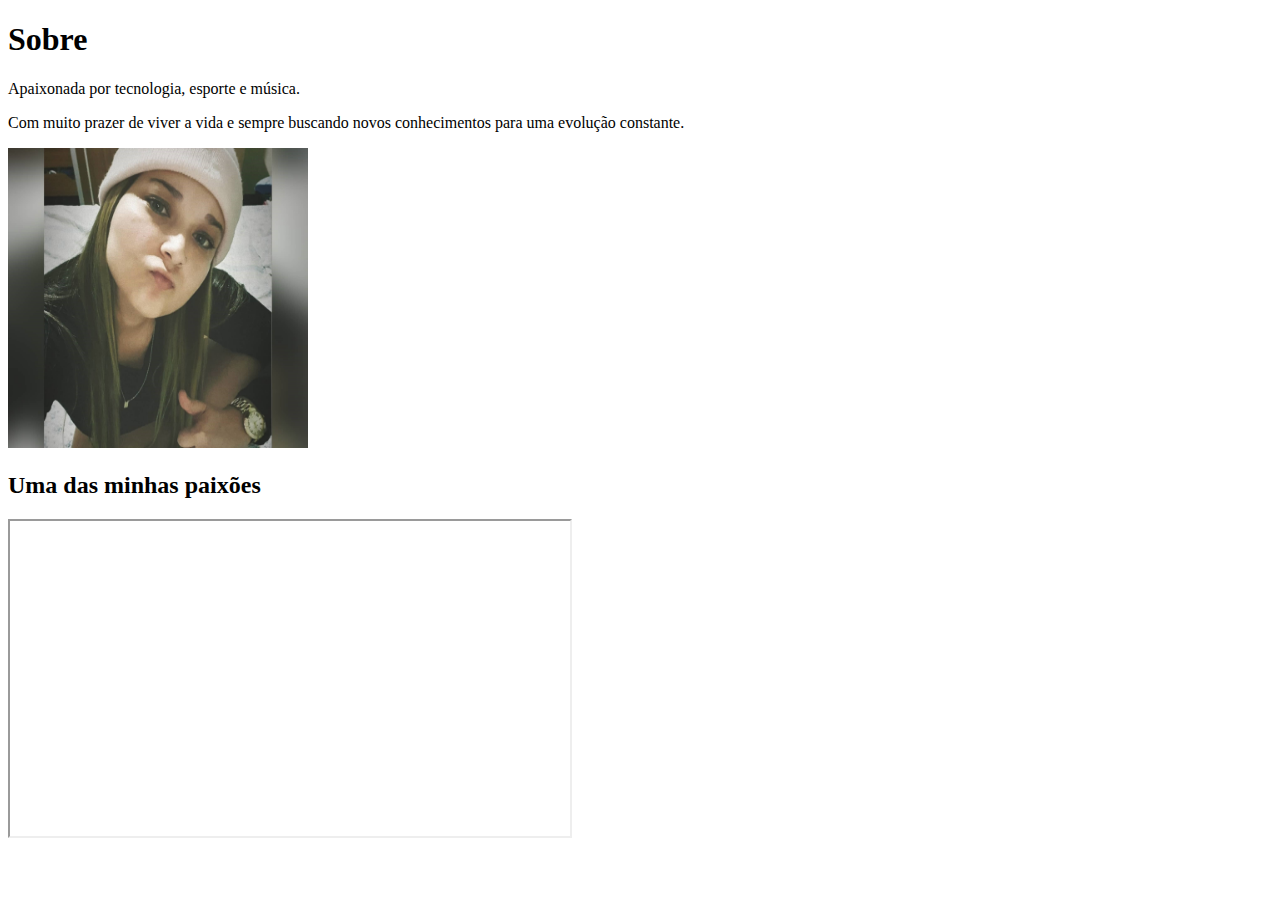
==== index.html @ 2333547d "Atividade HTML" ====
<!DOCTYPE html>
<html lang="pt-br">
<head>
    <meta charset="UTF-8">
    <meta http-equiv="X-UA-Compatible" content="IE=edge">
    <meta name="viewport" content="width=device-width, initial-scale=1.0">
    <title>Nathalia Lisboa</title>
</head>
<body>
    <h1>Sobre</h1>

    <p>Apaixonada por tecnologia, esporte e música.</p>

    <p>Com muito prazer de viver a vida e sempre buscando novos conhecimentos para uma evolução constante.</p>

    <img src="assets/img/Nathalia.jpg" width="300" height="300" alt="Criadora do conteúdo">

    <h2>Uma das minhas paixões</h2>

    <iframe width="560" 
    height="315" 
    src="https://www.youtube.com/embed/koiGp0dwcuQ" 
    frameborder="3" 
    allow="accelerometer; autoplay; clipboard-write; encrypted-media; gyroscope; picture-in-picture" 
    allowfullscreen
    ></iframe>
</body>
</html>
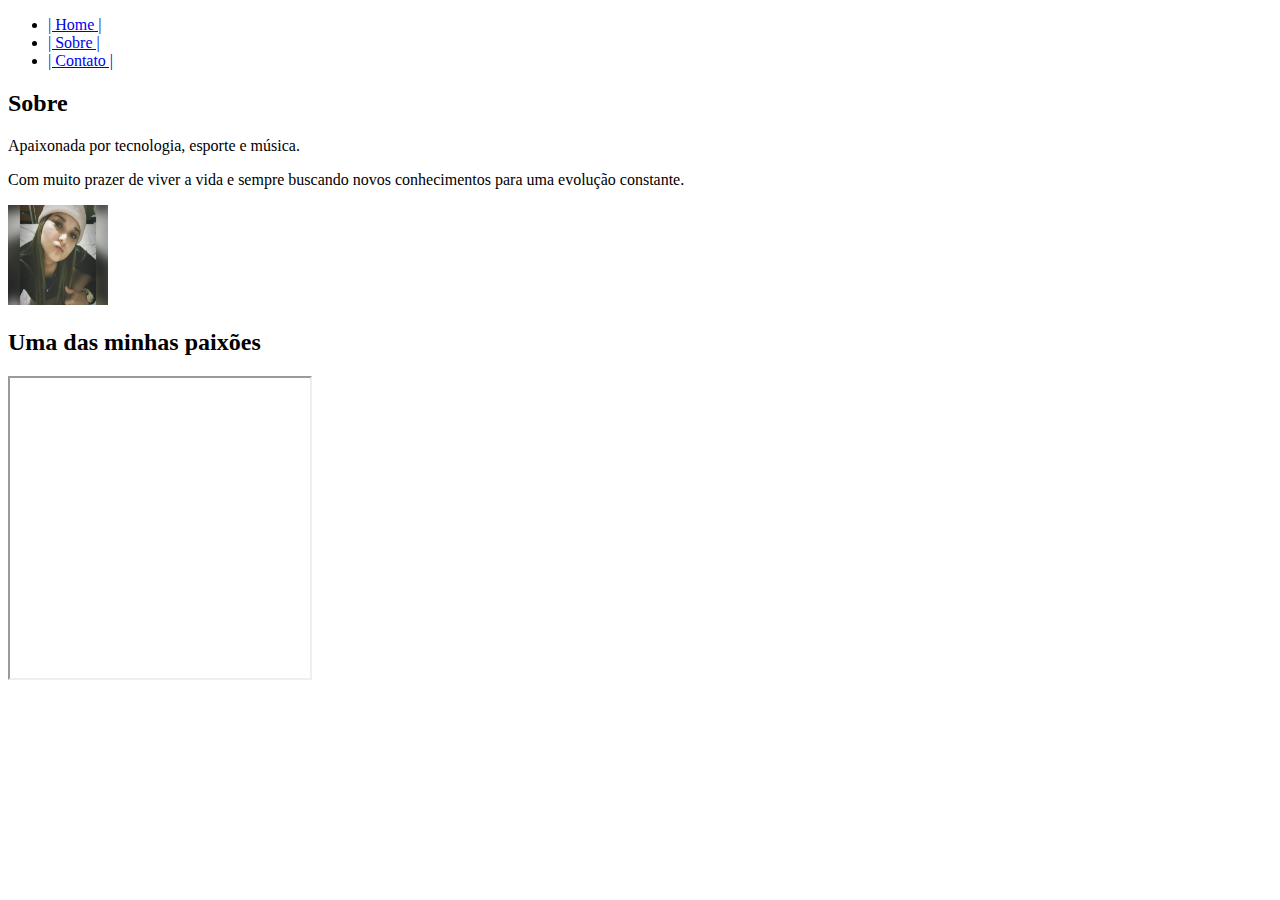
==== commit 33a953a8: "Atualizações HTML" ====
--- a/index.html
+++ b/index.html
@@ -4,21 +4,40 @@
     <meta charset="UTF-8">
     <meta http-equiv="X-UA-Compatible" content="IE=edge">
     <meta name="viewport" content="width=device-width, initial-scale=1.0">
-    <title>Nathalia Lisboa</title>
+    <title>Home</title>
 </head>
 <body>
-    <h1>Sobre</h1>
+    
+    <ul>
+        <li>
+            <a href="index.html"> 
+                | Home | 
+            </a>
+        </li>
+        <li>
+            <a href="sobre.html"> 
+                | Sobre |  
+            </a>
+        </li>
+        <li>
+            <a href="contato.html">
+                | Contato |
+            </a>
+        </li>
+    </ul>
+
+    <h2>Sobre</h2>
 
     <p>Apaixonada por tecnologia, esporte e música.</p>
 
     <p>Com muito prazer de viver a vida e sempre buscando novos conhecimentos para uma evolução constante.</p>
 
-    <img src="assets/img/Nathalia.jpg" width="300" height="300" alt="Criadora do conteúdo">
+    <img src="assets/img/Nathalia.jpg" width="100" height="100" alt="Criadora do conteúdo">
 
     <h2>Uma das minhas paixões</h2>
 
-    <iframe width="560" 
-    height="315" 
+    <iframe width="300" 
+    height="300" 
     src="https://www.youtube.com/embed/koiGp0dwcuQ" 
     frameborder="3" 
     allow="accelerometer; autoplay; clipboard-write; encrypted-media; gyroscope; picture-in-picture" 
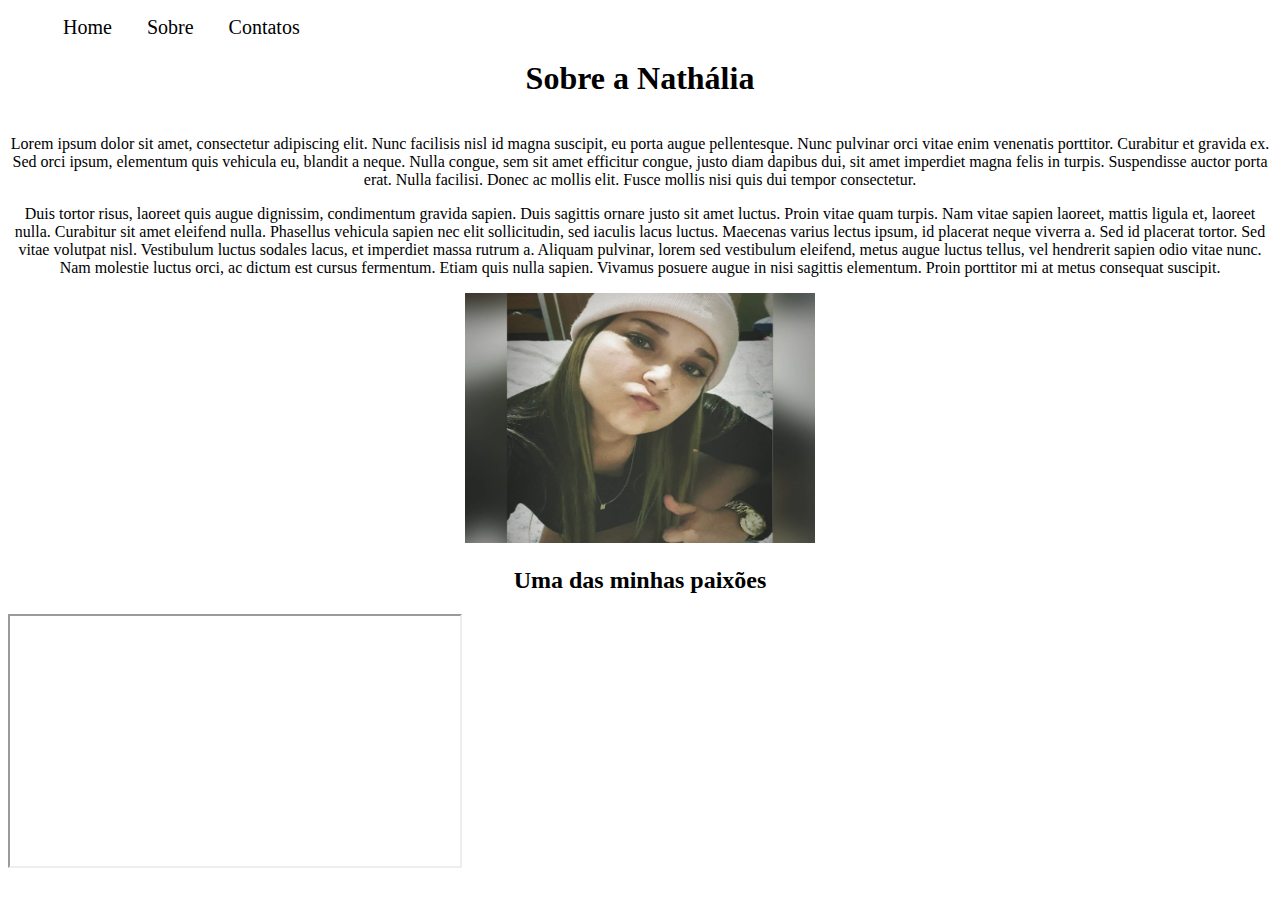
==== commit 4fbcc042: "Primeiro CSS" ====
--- a/index.html
+++ b/index.html
@@ -5,43 +5,42 @@
     <meta http-equiv="X-UA-Compatible" content="IE=edge">
     <meta name="viewport" content="width=device-width, initial-scale=1.0">
     <title>Home</title>
+    <link rel="stylesheet" href="assets/css/style.css">
 </head>
 <body>
-    
-    <ul>
+
+    <ul id="menu">
         <li>
-            <a href="index.html"> 
-                | Home | 
-            </a>
+            <a href="index.html"> Home </a>
         </li>
         <li>
-            <a href="sobre.html"> 
-                | Sobre |  
-            </a>
+            <a href="sobre.html"> Sobre </a>
         </li>
-        <li>
-            <a href="contato.html">
-                | Contato |
-            </a>
-        </li>
+        <li> <a href="contato.html"> Contatos </a></li>
     </ul>
 
-    <h2>Sobre</h2>
+    <h1 class="center">Sobre a Nathália</h1>
+    <div class="container">
+        <div>
+            <p class="center">Lorem ipsum dolor sit amet, consectetur adipiscing elit. Nunc facilisis nisl id magna suscipit, eu porta augue pellentesque. Nunc pulvinar orci vitae enim venenatis porttitor. Curabitur et gravida ex. Sed orci ipsum, elementum quis vehicula eu, blandit a neque. Nulla congue, sem sit amet efficitur congue, justo diam dapibus dui, sit amet imperdiet magna felis in turpis. Suspendisse auctor porta erat. Nulla facilisi. Donec ac mollis elit. Fusce mollis nisi quis dui tempor consectetur.</p>
 
-    <p>Apaixonada por tecnologia, esporte e música.</p>
+            <p class="center">Duis tortor risus, laoreet quis augue dignissim, condimentum gravida sapien. Duis sagittis ornare justo sit amet luctus. Proin vitae quam turpis. Nam vitae sapien laoreet, mattis ligula et, laoreet nulla. Curabitur sit amet eleifend nulla. Phasellus vehicula sapien nec elit sollicitudin, sed iaculis lacus luctus. Maecenas varius lectus ipsum, id placerat neque viverra a. Sed id placerat tortor. Sed vitae volutpat nisl. Vestibulum luctus sodales lacus, et imperdiet massa rutrum a. Aliquam pulvinar, lorem sed vestibulum eleifend, metus augue luctus tellus, vel hendrerit sapien odio vitae nunc. Nam molestie luctus orci, ac dictum est cursus fermentum. Etiam quis nulla sapien. Vivamus posuere augue in nisi sagittis elementum. Proin porttitor mi at metus consequat suscipit.</p>
+            </div>
+        <div>
+            <img src="assets/img/Nathalia.jpg" width="350" height="250" alt="Criadora do conteúdo">
+        </div>
+        
+    </div>
 
-    <p>Com muito prazer de viver a vida e sempre buscando novos conhecimentos para uma evolução constante.</p>
+    <h2 class="center">Uma das minhas paixões</h2>
 
-    <img src="assets/img/Nathalia.jpg" width="100" height="100" alt="Criadora do conteúdo">
-
-    <h2>Uma das minhas paixões</h2>
-
-    <iframe width="300" 
-    height="300" 
+    <iframe width="450" 
+    height="250" 
     src="https://www.youtube.com/embed/koiGp0dwcuQ" 
     frameborder="3" 
     allow="accelerometer; autoplay; clipboard-write; encrypted-media; gyroscope; picture-in-picture" 
     allowfullscreen
     ></iframe>
+
 </body>
 </html>--- a/assets/css/style.css
+++ b/assets/css/style.css
@@ -0,0 +1,24 @@
+.center {
+    text-align: center;
+}
+
+.container {
+    display: flex;
+    flex-flow: row wrap;
+    justify-content: center;
+}
+
+#menu li {
+    display: inline;
+    padding: 15px;
+}
+
+#menu li a {
+    text-decoration: none;
+    color: black;
+    font-size: 20px;
+}
+
+#menu li a:hover {
+    color: gray;
+}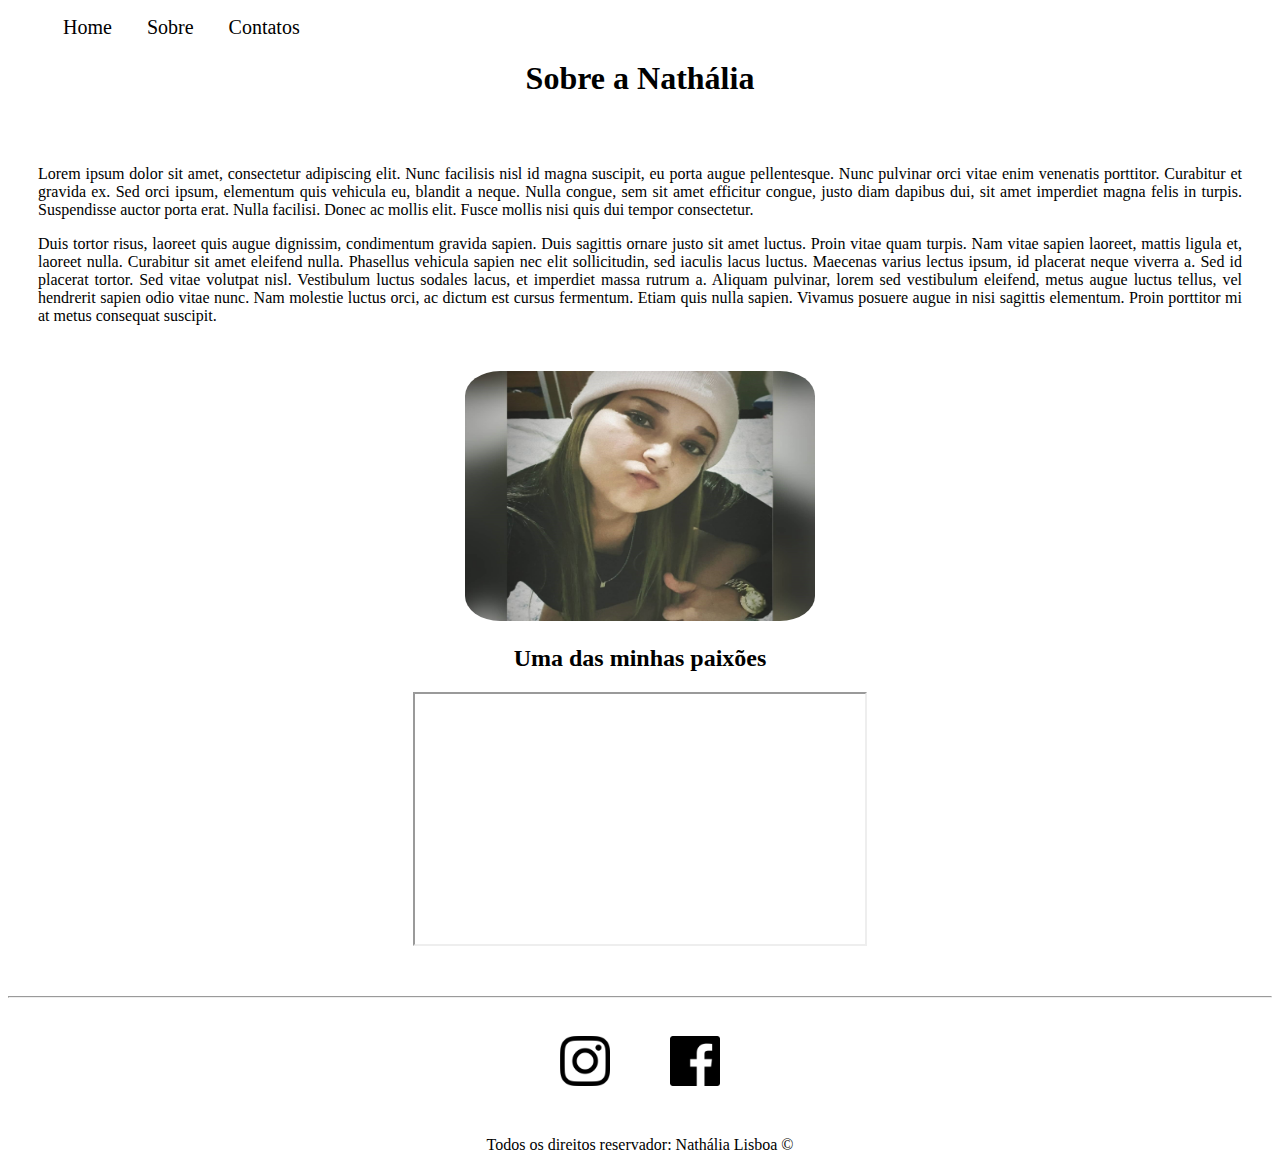
==== commit cd822a35: "Implementando o CSS" ====
--- a/index.html
+++ b/index.html
@@ -21,26 +21,40 @@
 
     <h1 class="center">Sobre a Nathália</h1>
     <div class="container">
-        <div>
-            <p class="center">Lorem ipsum dolor sit amet, consectetur adipiscing elit. Nunc facilisis nisl id magna suscipit, eu porta augue pellentesque. Nunc pulvinar orci vitae enim venenatis porttitor. Curabitur et gravida ex. Sed orci ipsum, elementum quis vehicula eu, blandit a neque. Nulla congue, sem sit amet efficitur congue, justo diam dapibus dui, sit amet imperdiet magna felis in turpis. Suspendisse auctor porta erat. Nulla facilisi. Donec ac mollis elit. Fusce mollis nisi quis dui tempor consectetur.</p>
+        <div class="p-30">
+            <p class="justify">Lorem ipsum dolor sit amet, consectetur adipiscing elit. Nunc facilisis nisl id magna suscipit, eu porta augue pellentesque. Nunc pulvinar orci vitae enim venenatis porttitor. Curabitur et gravida ex. Sed orci ipsum, elementum quis vehicula eu, blandit a neque. Nulla congue, sem sit amet efficitur congue, justo diam dapibus dui, sit amet imperdiet magna felis in turpis. Suspendisse auctor porta erat. Nulla facilisi. Donec ac mollis elit. Fusce mollis nisi quis dui tempor consectetur.</p>
 
-            <p class="center">Duis tortor risus, laoreet quis augue dignissim, condimentum gravida sapien. Duis sagittis ornare justo sit amet luctus. Proin vitae quam turpis. Nam vitae sapien laoreet, mattis ligula et, laoreet nulla. Curabitur sit amet eleifend nulla. Phasellus vehicula sapien nec elit sollicitudin, sed iaculis lacus luctus. Maecenas varius lectus ipsum, id placerat neque viverra a. Sed id placerat tortor. Sed vitae volutpat nisl. Vestibulum luctus sodales lacus, et imperdiet massa rutrum a. Aliquam pulvinar, lorem sed vestibulum eleifend, metus augue luctus tellus, vel hendrerit sapien odio vitae nunc. Nam molestie luctus orci, ac dictum est cursus fermentum. Etiam quis nulla sapien. Vivamus posuere augue in nisi sagittis elementum. Proin porttitor mi at metus consequat suscipit.</p>
+            <p class="justify">Duis tortor risus, laoreet quis augue dignissim, condimentum gravida sapien. Duis sagittis ornare justo sit amet luctus. Proin vitae quam turpis. Nam vitae sapien laoreet, mattis ligula et, laoreet nulla. Curabitur sit amet eleifend nulla. Phasellus vehicula sapien nec elit sollicitudin, sed iaculis lacus luctus. Maecenas varius lectus ipsum, id placerat neque viverra a. Sed id placerat tortor. Sed vitae volutpat nisl. Vestibulum luctus sodales lacus, et imperdiet massa rutrum a. Aliquam pulvinar, lorem sed vestibulum eleifend, metus augue luctus tellus, vel hendrerit sapien odio vitae nunc. Nam molestie luctus orci, ac dictum est cursus fermentum. Etiam quis nulla sapien. Vivamus posuere augue in nisi sagittis elementum. Proin porttitor mi at metus consequat suscipit.</p>
             </div>
         <div>
-            <img src="assets/img/Nathalia.jpg" width="350" height="250" alt="Criadora do conteúdo">
+            <img class="br-30" src="assets/img/Nathalia.jpg" width="350" height="250" alt="Criadora do conteúdo">
         </div>
         
     </div>
 
     <h2 class="center">Uma das minhas paixões</h2>
-
-    <iframe width="450" 
+    <div class="container mb-50">
+        <iframe width="450" 
     height="250" 
     src="https://www.youtube.com/embed/koiGp0dwcuQ" 
     frameborder="3" 
     allow="accelerometer; autoplay; clipboard-write; encrypted-media; gyroscope; picture-in-picture" 
     allowfullscreen
     ></iframe>
+    </div>
+    <hr>
+    <footer>
 
+        <div class="container">
+        <a href="https://www.instagram.com/nalisboa_" target="_blank">
+            <img class="tm-social p-30" src="assets/img/instagram.png" alt="Logo do Instagram">
+        </a>
+        <a href="https://www.facebook.com/Nalisboaa/" target="_blank">
+            <img class="tm-social p-30" src="assets/img/facebook.png" alt="Logo do Facebook">
+        </a>
+        </div>
+        <p class="center">Todos os direitos reservador: Nathália Lisboa &copy;</p>
+    </footer>
+    
 </body>
 </html>--- a/assets/css/style.css
+++ b/assets/css/style.css
@@ -1,5 +1,9 @@
 .center {
     text-align: center;
+}
+
+.justify {
+    text-align: justify;
 }
 
 .container {
@@ -21,4 +25,27 @@
 
 #menu li a:hover {
     color: gray;
-}+}
+
+.p-30 {
+    padding: 30px;
+}
+
+.br-30 {
+    border-radius: 10%;
+}
+
+.tm-social {
+    width: 50px;
+    height: 50px;
+
+}
+
+.mb-50 {
+    margin-bottom: 50px;
+}
+
+.ml-50 {
+    margin-left: 50px;
+}
+
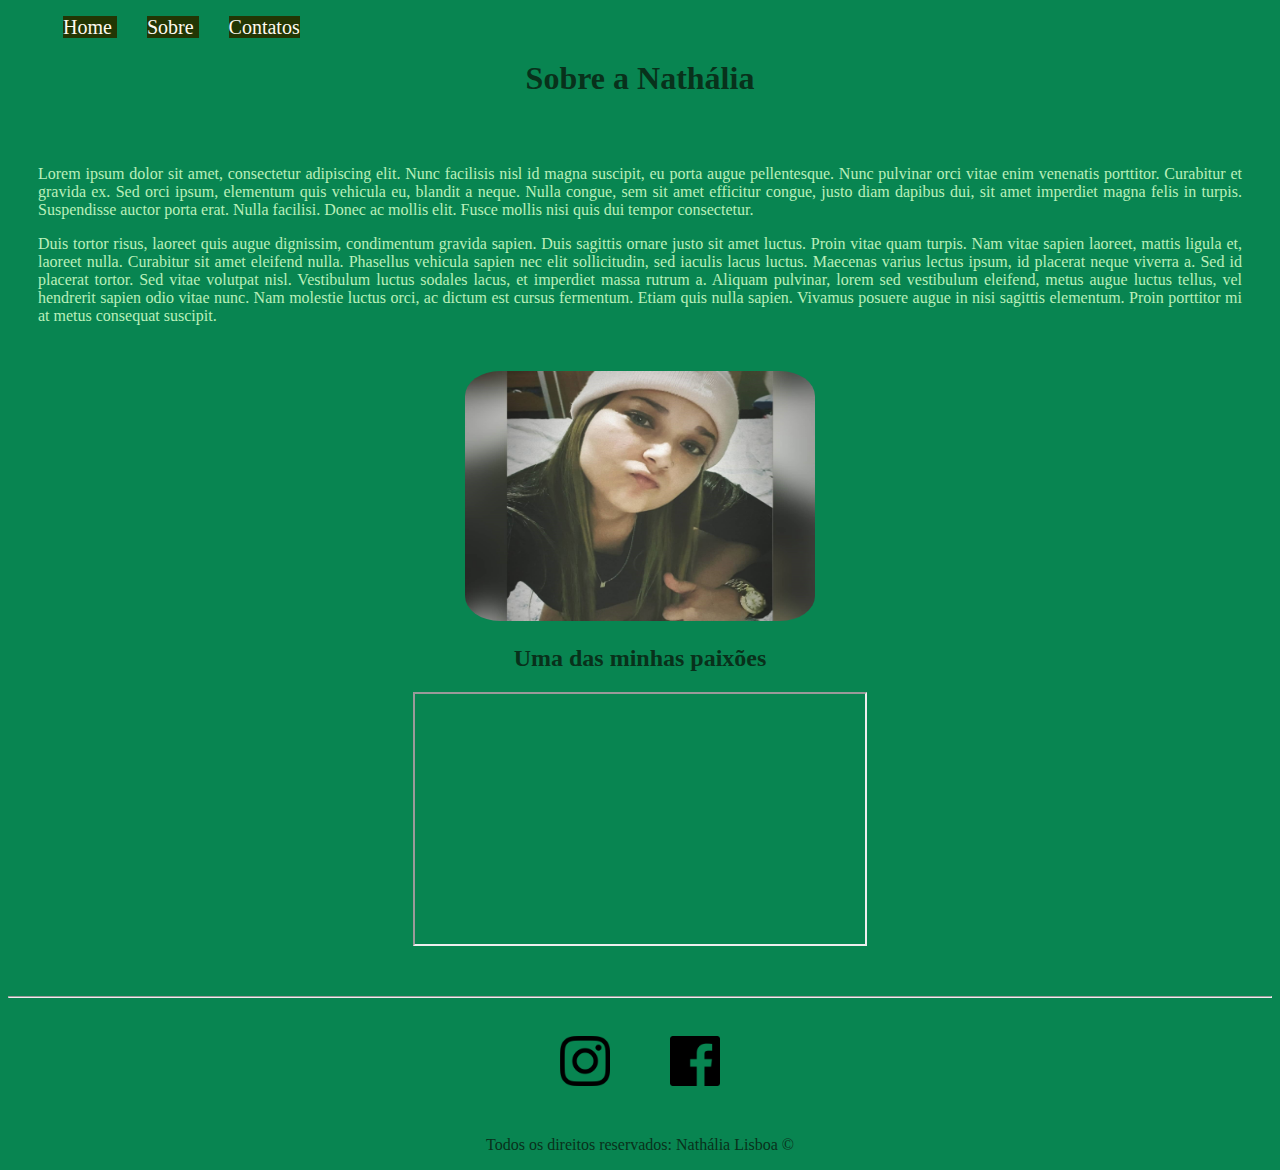
==== commit f811b574: "Atualização JavaScript" ====
--- a/index.html
+++ b/index.html
@@ -7,7 +7,7 @@
     <title>Home</title>
     <link rel="stylesheet" href="assets/css/style.css">
 </head>
-<body>
+<body background="body">
 
     <ul id="menu">
         <li>
@@ -53,7 +53,7 @@
             <img class="tm-social p-30" src="assets/img/facebook.png" alt="Logo do Facebook">
         </a>
         </div>
-        <p class="center">Todos os direitos reservador: Nathália Lisboa &copy;</p>
+        <p class="center">Todos os direitos reservados: Nathália Lisboa &copy;</p>
     </footer>
     
 </body>
--- a/assets/css/style.css
+++ b/assets/css/style.css
@@ -1,15 +1,18 @@
 .center {
     text-align: center;
+    color: rgb(8, 49, 27);
 }
 
 .justify {
     text-align: justify;
+    color: rgb(186, 240, 186);
 }
 
 .container {
     display: flex;
     flex-flow: row wrap;
     justify-content: center;
+    color: rgb(186, 240, 186);
 }
 
 #menu li {
@@ -19,7 +22,8 @@
 
 #menu li a {
     text-decoration: none;
-    color: black;
+    color: floralwhite;
+    background: rgb(34, 54, 4);
     font-size: 20px;
 }
 
@@ -43,9 +47,14 @@
 
 .mb-50 {
     margin-bottom: 50px;
+    align-items: baseline;
 }
 
 .ml-50 {
     margin-left: 50px;
 }
 
+body {
+    background-color: rgb(8, 133, 81);
+}
+
